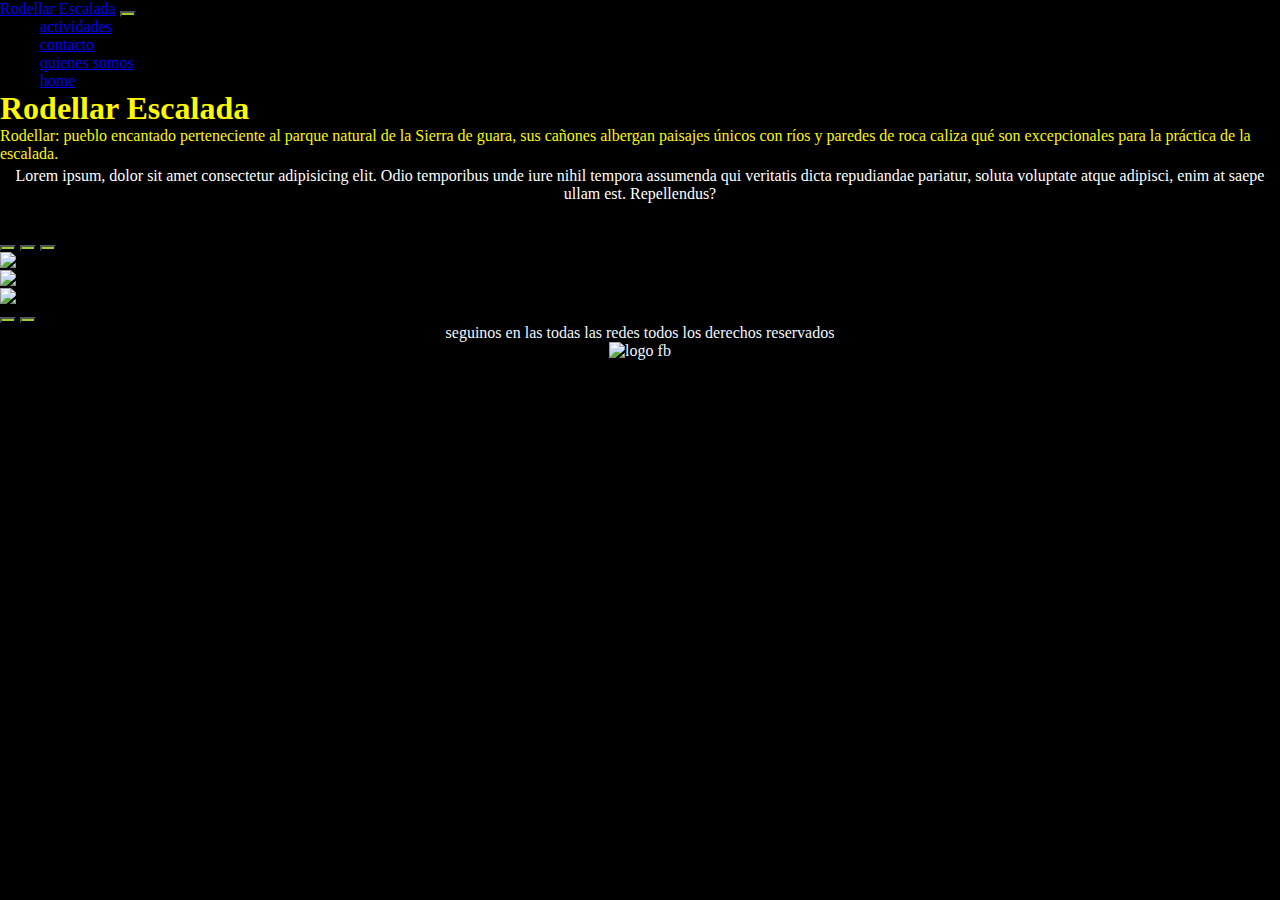
==== index.html @ 3138e467 "ultimos retokes" ====
<!DOCTYPE html>
<html lang="es">
<head>
    <meta charset="UTF-8">
    <meta http-equiv="X-UA-Compatible" content="IE=edge">
    <meta name="viewport" content="width=device-width, initial-scale=1.0">
    <meta name="description" content=" escalada rodellar aventura sierra deporte montaña">
    <meta name="keywords" content="empresa de escalada segura profesional donde aprenderas desde cero lo que es la escalada con los mejores guias profesionales y matriculados ">
    <link href="https://cdn.jsdelivr.net/npm/bootstrap@5.1.3/dist/css/bootstrap.min.css" rel="stylesheet" integrity="sha384-1BmE4kWBq78iYhFldvKuhfTAU6auU8tT94WrHftjDbrCEXSU1oBoqyl2QvZ6jIW3" crossorigin="anonymous">
    <link rel="stylesheet" href="estilos.css">
    
    <title>inicio</title>
</head>

<body>
  
  <nav class="navbar navbar-expand-sm bg-dark navbar-dark">
        <div class="container-fluid">
          <a class="navbar-brand" href="#">Rodellar Escalada</a>
          <button class="navbar-toggler" type="button" data-bs-toggle="collapse" data-bs-target="#collapsibleNavbar">
            <span class="navbar-toggler-icon"></span>
          </button>
          <div class="collapse navbar-collapse" id="collapsibleNavbar">
            <ul class="navbar-nav">
              <li class="nav-item">
                <a class="nav-link" href="actividades.html">actividades</a>
              </li>
              <li class="nav-item">
                <a class="nav-link" href="contacto.html">contacto</a>
              </li>
              <li class="nav-item">
                <a class="nav-link" href="quienesSomos.html">quienes somos</a>
              </li>
              <li class="nav-item">
                <a class="nav-link" href="index.html">home</a>
              </li>
            </ul>
          </div>
        </div>
      </nav>
  <div class="p-5 bg-primary rounded">
    <h1>rodellar escalada</h1>
    <p>Rodellar: pueblo encantado perteneciente al parque natural de la Sierra de guara, sus cañones albergan paisajes únicos con ríos y paredes de roca caliza qué son excepcionales para la práctica de la escalada.</p>
  </div>
  <p class="p2">
         Lorem ipsum, dolor sit amet consectetur adipisicing elit. Odio temporibus unde iure nihil tempora assumenda qui veritatis dicta repudiandae pariatur, soluta voluptate atque adipisci, enim at saepe ullam est. Repellendus?
      </p>
<h2>GALERIA</h2>

<!-- Carousel -->
<div id="demo" class="carousel slide" data-bs-ride="carousel">

  <!-- Indicators/dots -->
  <div class="carousel-indicators">
    <button type="button" data-bs-target="#demo" data-bs-slide-to="0" class="active"></button>
    <button type="button" data-bs-target="#demo" data-bs-slide-to="1"></button>
    <button type="button" data-bs-target="#demo" data-bs-slide-to="2"></button>
  </div>

  <!-- The slideshow/carousel -->
  <div class="carousel-inner">
    <div class="carousel-item active">
      <img src="imagenes/SalidasALaCarta (2).jpg" alt="Los Angeles" class="d-block w-100">
    </div>
    <div class="carousel-item">
      <img src="imagenes/bautizosEscalada (1).jpg" alt="Chicago" class="d-block w-100">
    </div>
    <div class="carousel-item">
      <img src="imagenes/rodellarPueblo1.jpg" alt="New York" class="d-block w-100">
    </div>
  </div>

  <!-- Left and right controls/icons -->
  <button class="carousel-control-prev" type="button" data-bs-target="#demo" data-bs-slide="prev">
    <span class="carousel-control-prev-icon"></span>
  </button>
  <button class="carousel-control-next" type="button" data-bs-target="#demo" data-bs-slide="next">
    <span class="carousel-control-next-icon"></span>
  </button>
</div>


<div class="conteinerfluid">
 <p>seguinos en las todas las redes
todos los derechos reservados</p> 
<img src="https://icongr.am/entypo/facebook.svg?size=30&color=currentColor" alt="logo fb">
</div>
     





    <script src="https://cdn.jsdelivr.net/npm/@popperjs/core@2.10.2/dist/umd/popper.min.js" integrity="sha384-7+zCNj/IqJ95wo16oMtfsKbZ9ccEh31eOz1HGyDuCQ6wgnyJNSYdrPa03rtR1zdB" crossorigin="anonymous"></script>
    <script src="https://cdn.jsdelivr.net/npm/bootstrap@5.1.3/dist/js/bootstrap.min.js" integrity="sha384-QJHtvGhmr9XOIpI6YVutG+2QOK9T+ZnN4kzFN1RtK3zEFEIsxhlmWl5/YESvpZ13" crossorigin="anonymous"></script>
</body>
</html>
---- estilos.css ----
*{
    margin: 0;
}

.p-5{
    background-image: url(img/rodellarPaisaje.jpg);
    align-content: center;
    color:rgb(252, 248, 6);
    text-shadow: 3px 3px 7px black  ;
}
h1{
    text-transform: capitalize;

}

body{
    background-image: url(wave-haikei.svg);
    background-color: rgb(0, 0, 0);
    background-repeat: no-repeat;
    background-position: center;
    background-size: cover;
    align-items: center;
    align-content:center ;
   
        }
.p2{
    color:white;
    text-align: center;
    padding: 4px;
    }

.mapa{
    align-content: center;
    align-items: center;
    display: flex;
}

.nav-link:hover {
    color:rgb(252, 248, 6) !important;
    text-decoration: underline;
}
.actividades{
    padding: 10px;
    }

.card{
    display: inline-flex;
    align-items: center;
}
.contactomsj{
    color:white;
}
button{
    background-color: yellowgreen;
    align-items: center;
    align-content: center;
    
}
.quienessomos{
    color:white;
    padding:10px;
}
.conteinerfluid{
    text-align: center;
    color: aliceblue;
    height: 50px;
    background-color: black;
}
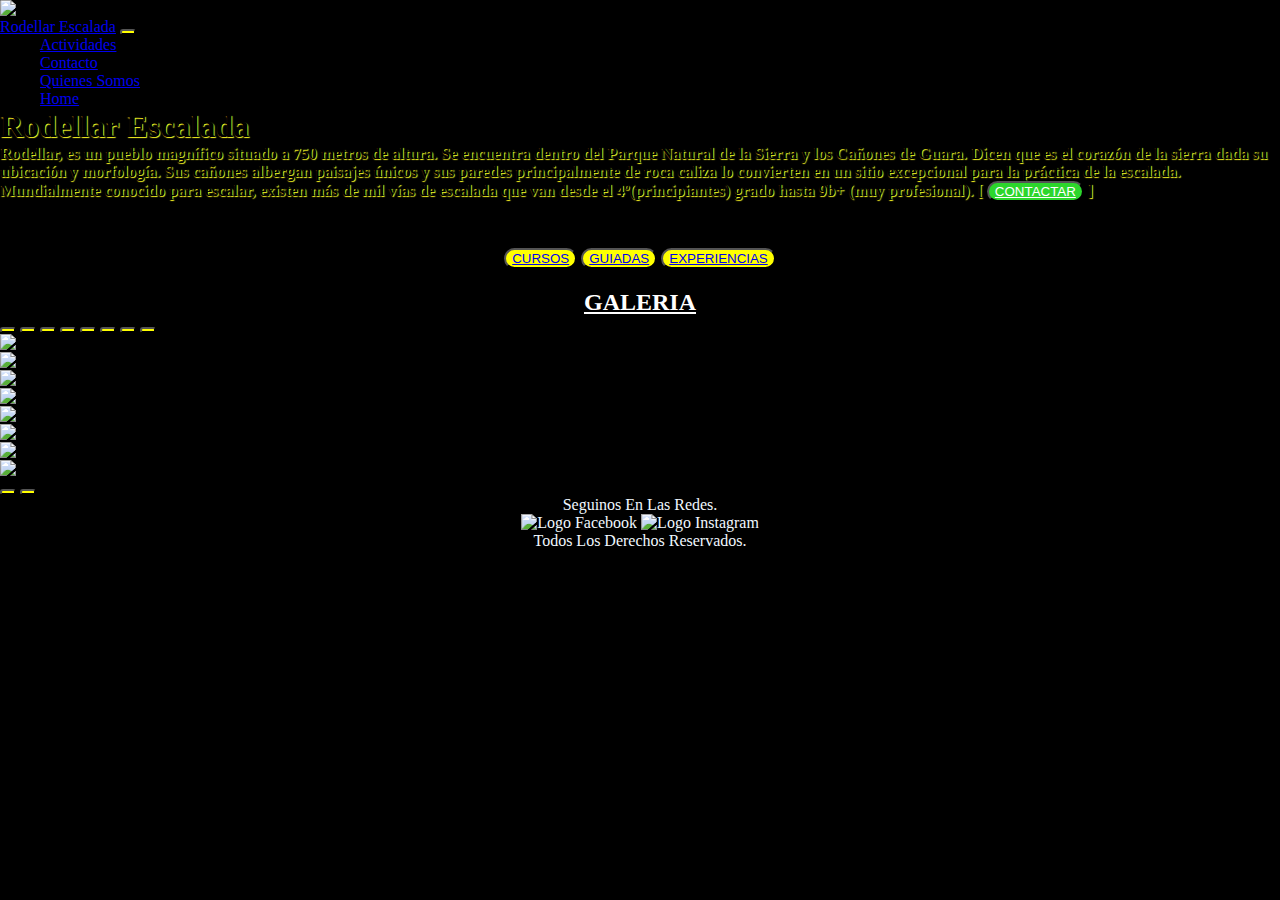
==== commit bde399da: "editando a plenox" ====
--- a/index.html
+++ b/index.html
@@ -15,6 +15,7 @@
 <body>
   
   <nav class="navbar navbar-expand-sm bg-dark navbar-dark">
+    <img class="iconoescalada" src="imagenes/icono escalada.png" alt="iconoescalada">
         <div class="container-fluid">
           <a class="navbar-brand" href="#">Rodellar Escalada</a>
           <button class="navbar-toggler" type="button" data-bs-toggle="collapse" data-bs-target="#collapsibleNavbar">
@@ -40,11 +41,21 @@
       </nav>
   <div class="p-5 bg-primary rounded">
     <h1>rodellar escalada</h1>
-    <p>Rodellar: pueblo encantado perteneciente al parque natural de la Sierra de guara, sus cañones albergan paisajes únicos con ríos y paredes de roca caliza qué son excepcionales para la práctica de la escalada.</p>
+   <p> <strong> Rodellar, es un pueblo magnífico  situado a 750 metros de altura. Se encuentra dentro del Parque Natural de la Sierra y los Cañones de Guara. Dicen que es el corazón de la sierra dada su ubicación y morfología. Sus cañones albergan paisajes únicos y sus paredes principalmente de roca caliza lo convierten en un sitio  excepcional para la práctica de la escalada. 
+    Mundialmente conocido para escalar, existen más de mil vías de escalada que van desde el 4º(principiantes) grado hasta 9b+ (muy profesional). 
+    
+    	    [  <button class="contactoBtn">
+            <a class="botonwsp" href="https://api.whatsapp.com/send?phone=+34691657065">Contactar</a>
+        </button> ]</strong>
+      </p>
   </div>
-  <p class="p2">
-         Lorem ipsum, dolor sit amet consectetur adipisicing elit. Odio temporibus unde iure nihil tempora assumenda qui veritatis dicta repudiandae pariatur, soluta voluptate atque adipisci, enim at saepe ullam est. Repellendus?
-      </p>
+  <p class="p2"> </p>
+ <nav class="botonesHome">
+    <button><a href="actividades.html">CURSOS</a></button>
+    <button><a href="actividades.html#experienciasYGuiadas">GUIADAS</a></button>
+    <button><a href="actividades.html#experienciasYGuiadas">EXPERIENCIAS</a></button>
+    
+  </nav>
 <h2>GALERIA</h2>
 
 <!-- Carousel -->
@@ -55,6 +66,11 @@
     <button type="button" data-bs-target="#demo" data-bs-slide-to="0" class="active"></button>
     <button type="button" data-bs-target="#demo" data-bs-slide-to="1"></button>
     <button type="button" data-bs-target="#demo" data-bs-slide-to="2"></button>
+    <button type="button" data-bs-target="#demo" data-bs-slide-to="3"></button>
+    <button type="button" data-bs-target="#demo" data-bs-slide-to="4"></button>
+    <button type="button" data-bs-target="#demo" data-bs-slide-to="5"></button>
+    <button type="button" data-bs-target="#demo" data-bs-slide-to="6"></button>
+    <button type="button" data-bs-target="#demo" data-bs-slide-to="7"></button>
   </div>
 
   <!-- The slideshow/carousel -->
@@ -68,7 +84,22 @@
     <div class="carousel-item">
       <img src="imagenes/rodellarPueblo1.jpg" alt="New York" class="d-block w-100">
     </div>
-  </div>
+    <div class="carousel-item">
+      <img src="img/escalada1.jpg" alt="ESCALADOR" class="d-block w-100">
+    </div>
+    <div class="carousel-item">
+      <img src="img/atardeserRode.jpg" alt="escalada desplome" class="d-block w-100">
+    </div>
+    <div class="carousel-item">
+      <img src="img/viaFerrata.jpg" alt="valleRodellar" class="d-block w-100">
+    </div>
+    <div class="carousel-item">
+      <img src="img/barrancosNenes.jpg" alt="New York" class="d-block w-100">
+    </div>
+    <div class="carousel-item">
+      <img src="img/paredLaperne.jpg" alt="New York" class="d-block w-100">
+    </div>
+    </div>
 
   <!-- Left and right controls/icons -->
   <button class="carousel-control-prev" type="button" data-bs-target="#demo" data-bs-slide="prev">
@@ -79,13 +110,15 @@
   </button>
 </div>
 
-
+<footer>
 <div class="conteinerfluid">
- <p>seguinos en las todas las redes
-todos los derechos reservados</p> 
-<img src="https://icongr.am/entypo/facebook.svg?size=30&color=currentColor" alt="logo fb">
+ <p>Seguinos en  las redes.</p>
+<img src="https://icongr.am/entypo/facebook.svg?size=30&color=ffffff" alt="logo facebook">
+<img src="https://icongr.am/entypo/instagram.svg?size=30&color=ffffff" alt="logo instagram">
+<br>
+<p> Todos los derechos reservados.</p> 
 </div>
-     
+</footer> 
 
 
 
@@ -93,5 +126,8 @@
 
     <script src="https://cdn.jsdelivr.net/npm/@popperjs/core@2.10.2/dist/umd/popper.min.js" integrity="sha384-7+zCNj/IqJ95wo16oMtfsKbZ9ccEh31eOz1HGyDuCQ6wgnyJNSYdrPa03rtR1zdB" crossorigin="anonymous"></script>
     <script src="https://cdn.jsdelivr.net/npm/bootstrap@5.1.3/dist/js/bootstrap.min.js" integrity="sha384-QJHtvGhmr9XOIpI6YVutG+2QOK9T+ZnN4kzFN1RtK3zEFEIsxhlmWl5/YESvpZ13" crossorigin="anonymous"></script>
+
+
+ <script src="index.js"></script>
 </body>
 </html>--- a/estilos.css
+++ b/estilos.css
@@ -1,16 +1,43 @@
+
+
 *{
     margin: 0;
 }
 
+@media only screen and (min-width: 400px) and (max-width:767){
+
+.p2 { width:400px}
+ 
+ .listaActividades {width: 400px;}
+p { width: 400px;}
+ }
+
 .p-5{
     background-image: url(img/rodellarPaisaje.jpg);
     align-content: center;
-    color:rgb(252, 248, 6);
-    text-shadow: 3px 3px 7px black  ;
+    color:black;
+    text-shadow: 1px 1px 1px rgb(255, 251, 34) ;
+    
 }
 h1{
     text-transform: capitalize;
+    }
+h2 {
+    color:white;
+    text-align: center;
+    text-decoration: underline;
+}
 
+.contactoBtn{
+    color:white;
+    background-color: rgb(44, 214, 44);
+
+}
+
+.icono {
+    width:5%;
+    height: 5%;
+    padding: 3px;
 }
 
 body{
@@ -27,6 +54,11 @@
     color:white;
     text-align: center;
     padding: 4px;
+    white-space: pre-wrap;
+}
+    .card-title{
+        text-decoration: underline;
+        text-transform: capitalize;
     }
 
 .mapa{
@@ -43,18 +75,33 @@
     padding: 10px;
     }
 
-.card{
+.card{align-content: space-around;
     display: inline-flex;
     align-items: center;
+    margin: 5px;
 }
 .contactomsj{
     color:white;
+    text-transform: capitalize;
+}
+.btn-primary{
+    text-shadow: none;
+    text-transform: capitalize;
+    align-items: center;
+    align-content: center;
+    border: fuchsia ,solid ,3px;
+}
+.botonwsp{
+    color: white;
+    text-transform: uppercase;
 }
 button{
-    background-color: yellowgreen;
+    background-color: yellow;
     align-items: center;
     align-content: center;
-    
+    text-shadow: none;
+    border-radius: 20px;
+    color:white;
 }
 .quienessomos{
     color:white;
@@ -65,4 +112,65 @@
     color: aliceblue;
     height: 50px;
     background-color: black;
+    text-transform: capitalize;
+    }
+
+.card-body{
+    background-color: white;
+    background-image: url(imagenes/icono\ escalada.png);
+    background-position: center;
+    color: rgb(0, 0, 0);
+    text-shadow: 1px 1px 1px white;
+}
+
+a:hover{
+    color :red;
+    text-transform: unset;
+}
+.iconoescalada{
+    width: 3%;
+    height: 3%;  
+    border-radius: 1px;  
+}
+h3{
+    color:white;
+    text-transform: capitalize;
+    text-align: center;
+    text-transform: uppercase;
+}
+
+.listaActividades{
+    white-space: pre-wrap;
+    color: aliceblue;
+    background-image: url(img/CursoDeEscalada.jpg);
+    background-position: fixed  ;
+    background-repeat: no-repeat;
+    background-size: cover;
+    text-shadow: 1px 1px 2px black;
+    text-align: center;
+    
+}
+.listaDeCursos{
+    text-transform: capitalize;
+    text-decoration: underline;
+    font-size: 30px;
+    text-shadow: 1px 1px 2px yellowgreen;
+        }
+span {
+    text-transform: capitalize;
+    text-decoration: underline;
+    font-size: 30px;
+    text-shadow: 1px 1px 2px yellowgreen;
+}
+li  {
+    text-transform: capitalize;
+}
+.botonesHome {
+   text-align: center;
+    align-content: space-around;
+    margin: 20px;
+    border-radius: 45px;
+}
+footer{
+    display: block;
 }